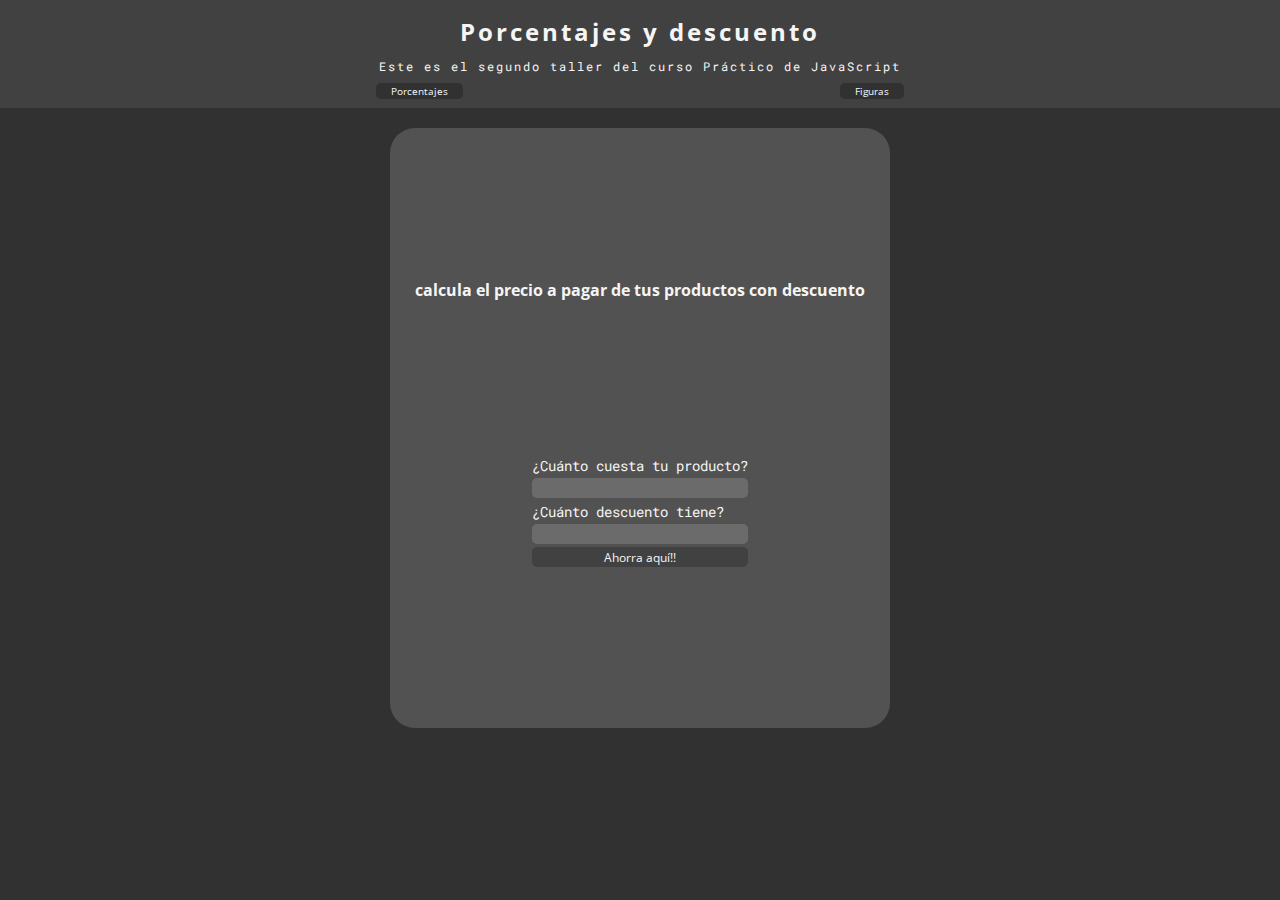
==== porcentajes.html @ 8fbdbe1f "creacion de proyecto porcentajes" ====
<!DOCTYPE html>
<html lang="en">
<head>
    <meta charset="UTF-8">
    <meta http-equiv="X-UA-Compatible" content="IE=edge">
    <meta name="viewport" content="width=device-width, initial-scale=1.0">
    <title>Porcentajes y descuentos | Curso Práctico de JavaScript en Platzi</title>
    <link rel="preconnect" href="https://fonts.googleapis.com">
    <link rel="preconnect" href="https://fonts.gstatic.com" crossorigin>
    <link href="https://fonts.googleapis.com/css2?family=Open+Sans:wght@400;700&display=swap" rel="stylesheet">
    <link rel="preconnect" href="https://fonts.googleapis.com">
    <link rel="preconnect" href="https://fonts.gstatic.com" crossorigin>
    <link href="https://fonts.googleapis.com/css2?family=Roboto+Mono:wght@400;500;700&display=swap" rel="stylesheet">
    <link rel="stylesheet" href="./styles2.css">
</head>
<body>
   <header>
    <h1>Porcentajes y descuento</h1>
    <p>Este es el segundo taller del curso Práctico de JavaScript</p>
    <section>
        <ul>
            <li><a href="./porcentajes.html">Porcentajes</a></li>
            <li><a href="./index.html">Figuras</a></li>
        </ul>
    </section>
   </header>
   <main>
       <section>
           <h2>calcula el precio a pagar de tus productos con descuento</h2>
           <form action="">
               <label for="InputPrice">¿Cuánto cuesta tu producto?</label>
               <input id="InputPrice" type="number">
               <label for="InputDiscount">¿Cuánto descuento tiene?</label>
               <input id="InputDiscount" type="number">
               <button type="button" onclick="descuentoAplicado()">Ahorra aquí!!</button>
               <p id="PriceP"></p>
            </form>
       </section>
   </main>
    <script src="./descuentos.js"></script>
</body>
</html>
---- styles2.css ----
/* colores */
:root {
    --carbon: #525252;
    --charcoal: #414141;
    --black: #313131;
    --fire: #CA3E47;
}

* {
    box-sizing: border-box;
    margin: 0;
    padding: 0;
}
    /*para resetar los valores*/
html {
    font-size: 62.5%;
}
    /* para medida rem*/

body {
    width: 100%;
    background-color: var(--black);
    color: whitesmoke;
}

header {
    width: 100%;
    height: fit-content;
    background-color: var(--charcoal);
    padding-bottom: 10px;
}

header h1 {
    font-family: 'open sans', sans-serif;
    font-size: 2.4rem;
    letter-spacing: .3rem;
    font-weight: bold;
    padding-top: 15px;
    text-align: center;
}

header p {
    font-family: 'roboto mono', monospace;
    font-size: 1.2rem;
    letter-spacing: .2rem;
    font-weight: 400;
    padding-top: 10px;
    text-align: center;
}

header section {
    width: 100%;
    margin-top: 10px;
}

header ul {
    display: flex;
    width: 100%;
    list-style: none;
    justify-content: space-evenly;
}

header a {
    text-decoration: none;
    background-color: var(--black);
    padding: 1px 15px;
    height: 13.5px;
    border-radius: 5px;
    font-size: 1rem;
    cursor: pointer;
    color: whitesmoke;
    font-family: 'open sans', sans-serif;
}

header a:hover {
    background-color: var(--fire);
    color: var(--charcoal);
    font-weight: bold;
}

main {
    display: flex;
    flex-wrap: wrap;
    width: 100%;
    justify-content: center;
    align-content: flex-start;
    margin-bottom: 15px;

}

main section {
    display: flex;
    flex-direction: column;
    width: 90%;
    max-width: 500px;
    height:600px;
    background-color: var(--carbon);
    margin: 20px;
    border-radius: 25px;
    justify-content: space-evenly;
    align-items: center;
}

section h2 {
    font-family: 'open sans', sans-serif;
    font-size: 1.6rem;
    text-align: center;
    /* margin-bottom: 10px; */
}

section form {
    display: flex;
    flex-direction: column;
}

section label {
    font-family: 'roboto mono', monospace;
    font-size: 1.4rem;
    margin: 4px 0 0;
}

section form input, section form button {
    font-size: 1rem;
    height: 20px;
    border-radius: 5px;
    margin-top: 3px;
    font-family: 'open sans', sans-serif;
    text-align: center;
    color: whitesmoke;
}

section form input {
    background-color: rgba(255, 255, 255, 0.15);
    outline: unset;
    border: unset;
}

::placeholder {
    color: whitesmoke;
    opacity: .4;
}

section form button {
    background-color: var(--charcoal);
    font-size: 1.2rem;
    cursor: pointer;
    border: unset;
}

section form button:hover {
    background-color: var(--fire);
    
}

section form p {
    font-family: 'open sans', sans-serif;
    font-size: 1.8rem;
    margin-top: 10px;
}
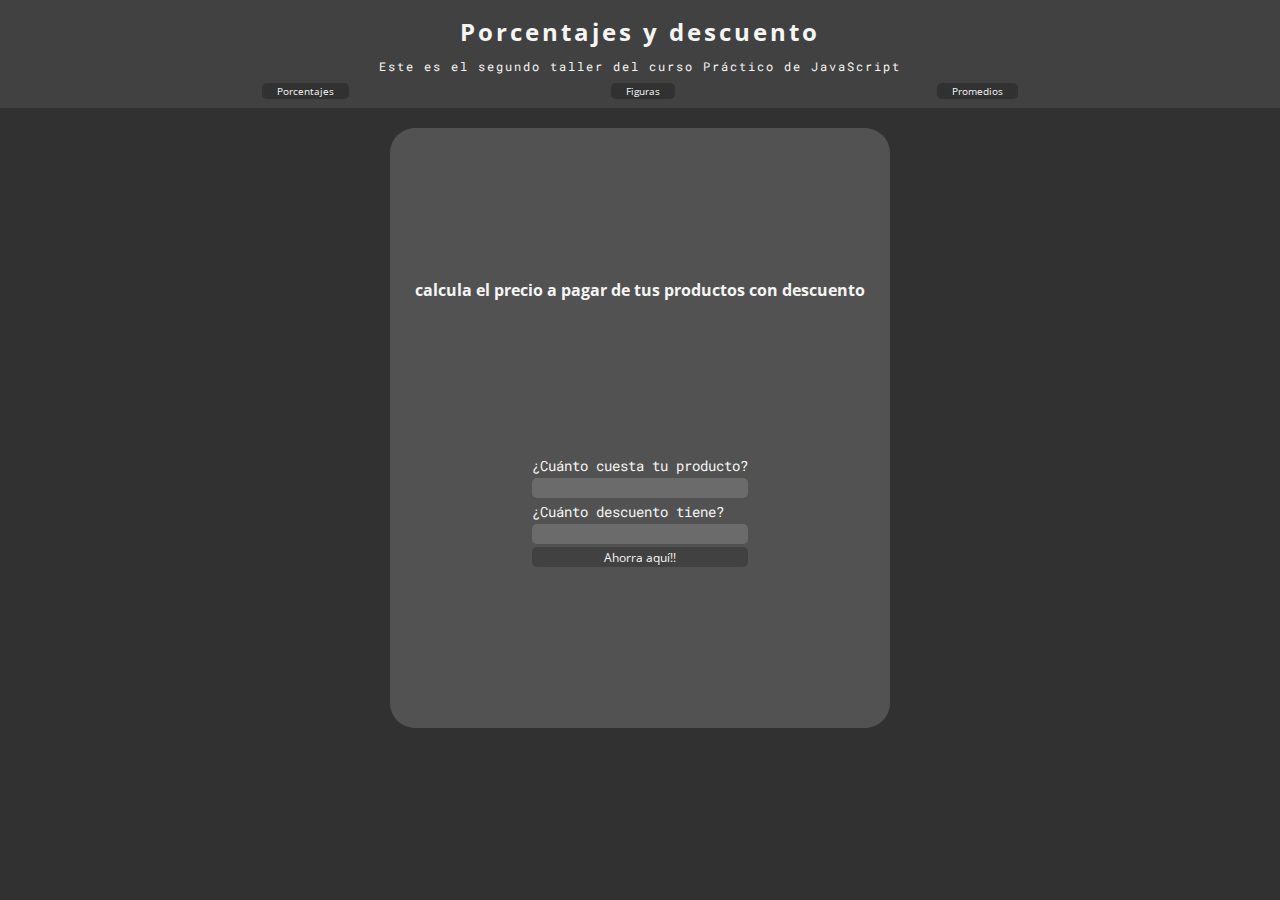
==== commit 1789dad0: "creacion de proyecto promedios" ====
--- a/porcentajes.html
+++ b/porcentajes.html
@@ -21,6 +21,7 @@
         <ul>
             <li><a href="./porcentajes.html">Porcentajes</a></li>
             <li><a href="./index.html">Figuras</a></li>
+            <li><a href="./promedio.html">Promedios</a></li>
         </ul>
     </section>
    </header>
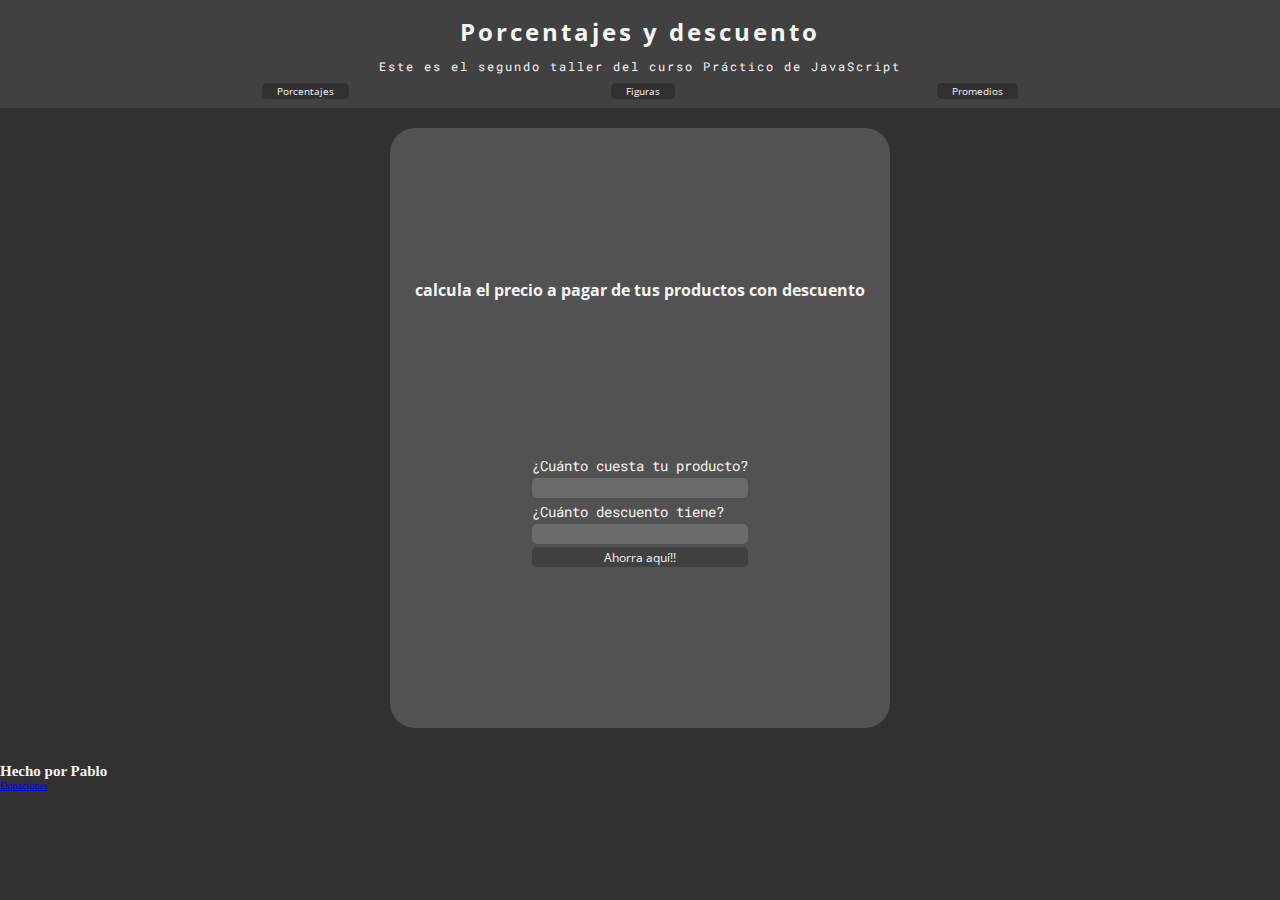
==== commit 296c10c0: "creacion de ultimo proyecto final con estilos" ====
--- a/porcentajes.html
+++ b/porcentajes.html
@@ -38,6 +38,10 @@
             </form>
        </section>
    </main>
+   <footer>
+    <h2>Hecho por Pablo </h2>
+    <a href="https://www.paypal.com/donate?hosted_button_id=SY8QYSJBTKA76" target="blank">Donaciones</a>
+</footer>
     <script src="./descuentos.js"></script>
 </body>
 </html>